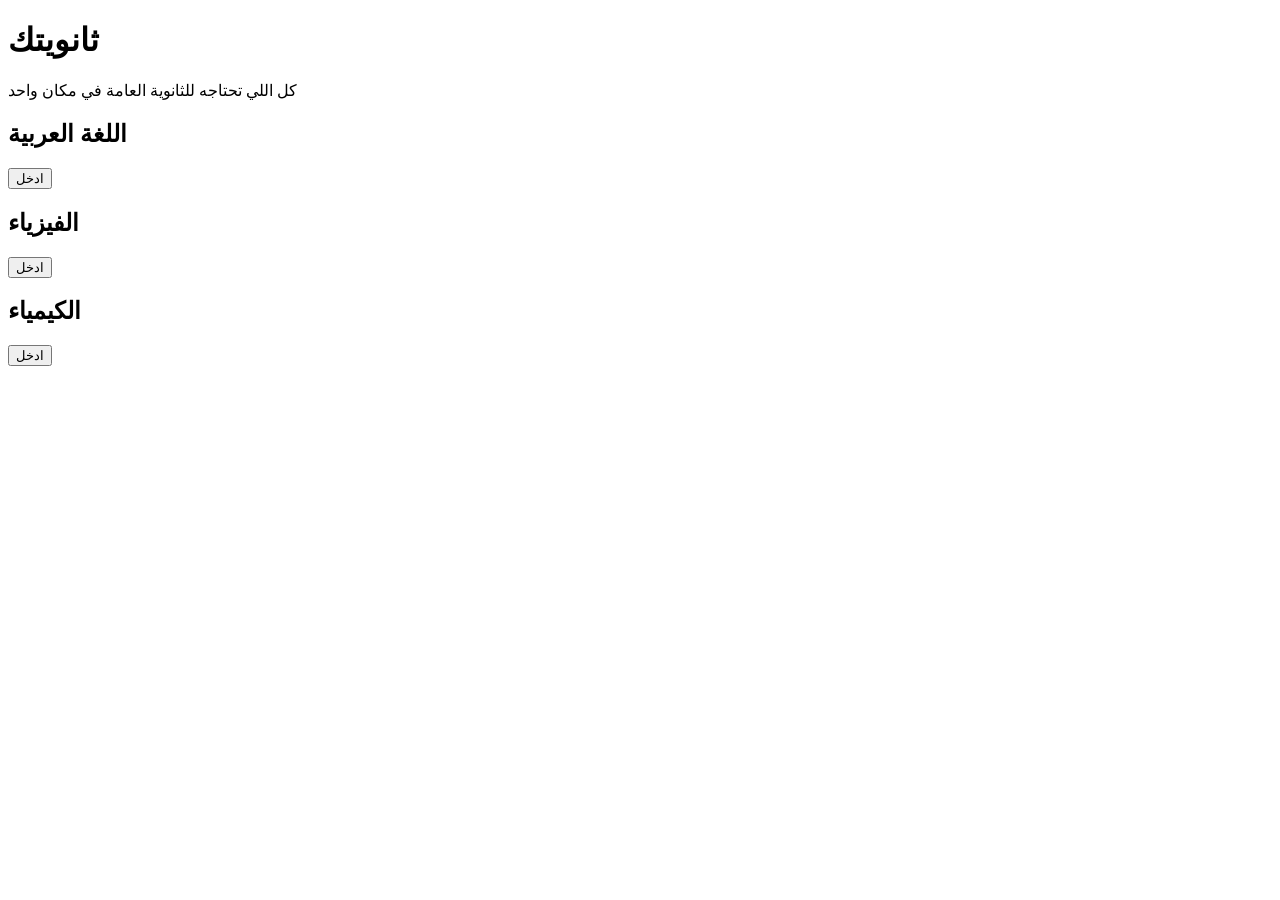
==== index.html @ 035efe5f "Add initial HTML structure for ثانويتك" ====
<!DOCTYPE html>
<html lang="ar">
<head>
  <meta charset="UTF-8">
  <title>ثانويتك</title>
  <link rel="stylesheet" href="style.css">
</head>
<body>

  <header>
    <h1>ثانويتك</h1>
    <p>كل اللي تحتاجه للثانوية العامة في مكان واحد</p>
  </header>

  <section class="subjects">

    <div class="card">
      <h2>اللغة العربية</h2>
      <button>ادخل</button>
    </div>

    <div class="card">
      <h2>الفيزياء</h2>
      <button>ادخل</button>
    </div>

    <div class="card">
      <h2>الكيمياء</h2>
      <button>ادخل</button>
    </div>

  </section>

</body>
</html>
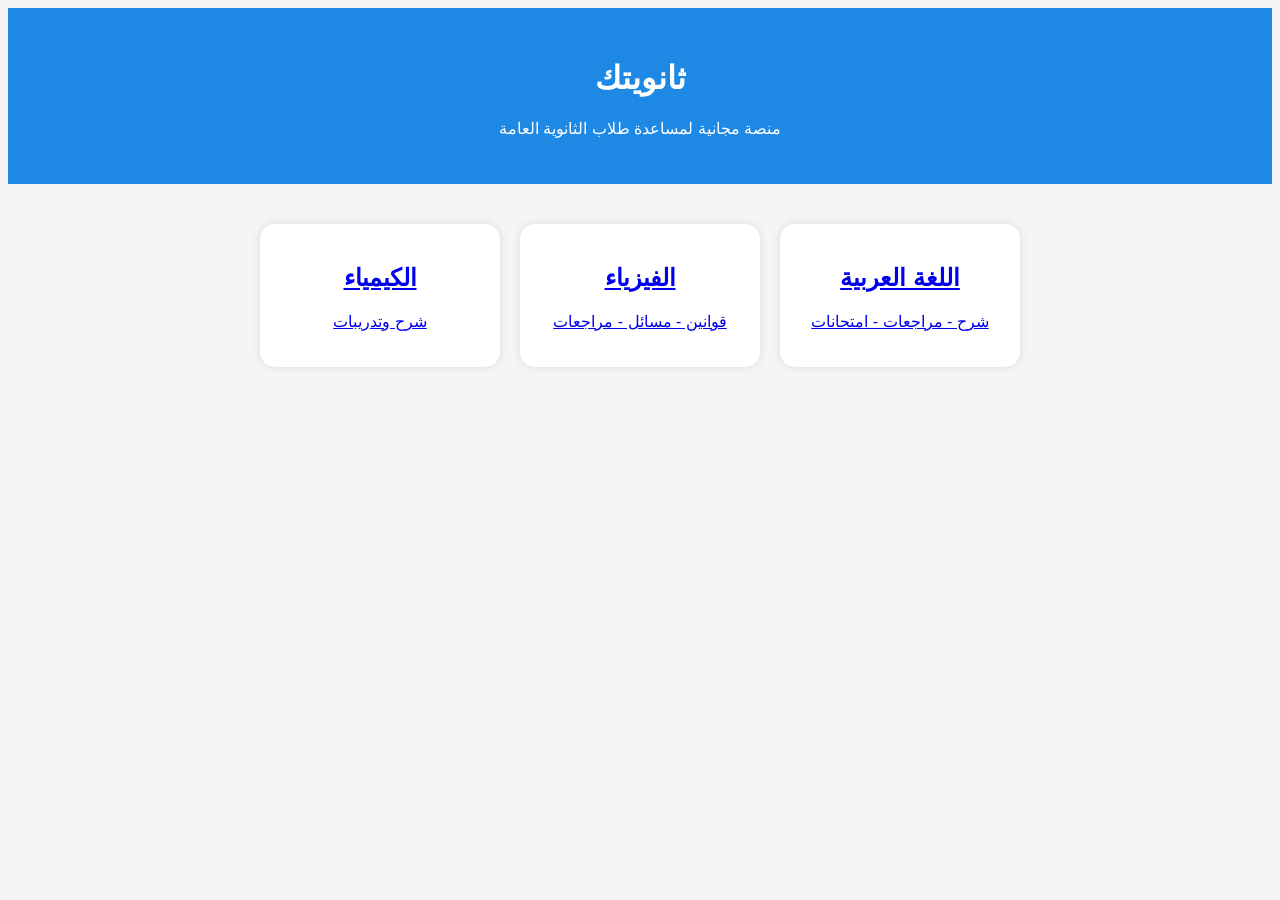
==== commit 1c7ace85: "Update index.html" ====
--- a/index.html
+++ b/index.html
@@ -1,35 +1,38 @@
 <!DOCTYPE html>
 <html lang="ar">
 <head>
-  <meta charset="UTF-8">
-  <title>ثانويتك</title>
-  <link rel="stylesheet" href="style.css">
+<meta charset="UTF-8">
+<meta name="viewport" content="width=device-width, initial-scale=1.0">
+<title>ثانويتك</title>
+
+<link rel="stylesheet" href="style.css">
 </head>
+
 <body>
 
-  <header>
-    <h1>ثانويتك</h1>
-    <p>كل اللي تحتاجه للثانوية العامة في مكان واحد</p>
-  </header>
+<header>
+<h1>ثانويتك</h1>
+<p>منصة مجانية لمساعدة طلاب الثانوية العامة</p>
+</header>
 
-  <section class="subjects">
+<section class="subjects">
 
-    <div class="card">
-      <h2>اللغة العربية</h2>
-      <button>ادخل</button>
-    </div>
+<a href="arabic.html" class="card">
+<h2>اللغة العربية</h2>
+<p>شرح - مراجعات - امتحانات</p>
+</a>
 
-    <div class="card">
-      <h2>الفيزياء</h2>
-      <button>ادخل</button>
-    </div>
+<a href="physics.html" class="card">
+<h2>الفيزياء</h2>
+<p>قوانين - مسائل - مراجعات</p>
+</a>
 
-    <div class="card">
-      <h2>الكيمياء</h2>
-      <button>ادخل</button>
-    </div>
+<a href="chemistry.html" class="card">
+<h2>الكيمياء</h2>
+<p>شرح وتدريبات</p>
+</a>
 
-  </section>
+</section>
 
 </body>
 </html>
--- a/style.css
+++ b/style.css
@@ -0,0 +1,36 @@
+body{
+    font-family: Arial;
+    background:#f5f5f5;
+    text-align:center;
+    direction: rtl;
+}
+
+header{
+    background:#1e88e5;
+    color:white;
+    padding:30px;
+}
+
+.subjects{
+    display:flex;
+    justify-content:center;
+    gap:20px;
+    margin-top:40px;
+}
+
+.card{
+    background:white;
+    padding:20px;
+    border-radius:15px;
+    width:200px;
+    box-shadow:0 0 10px rgba(0,0,0,0.1);
+}
+
+button{
+    background:#1e88e5;
+    color:white;
+    border:none;
+    padding:10px 20px;
+    border-radius:10px;
+    cursor:pointer;
+}
